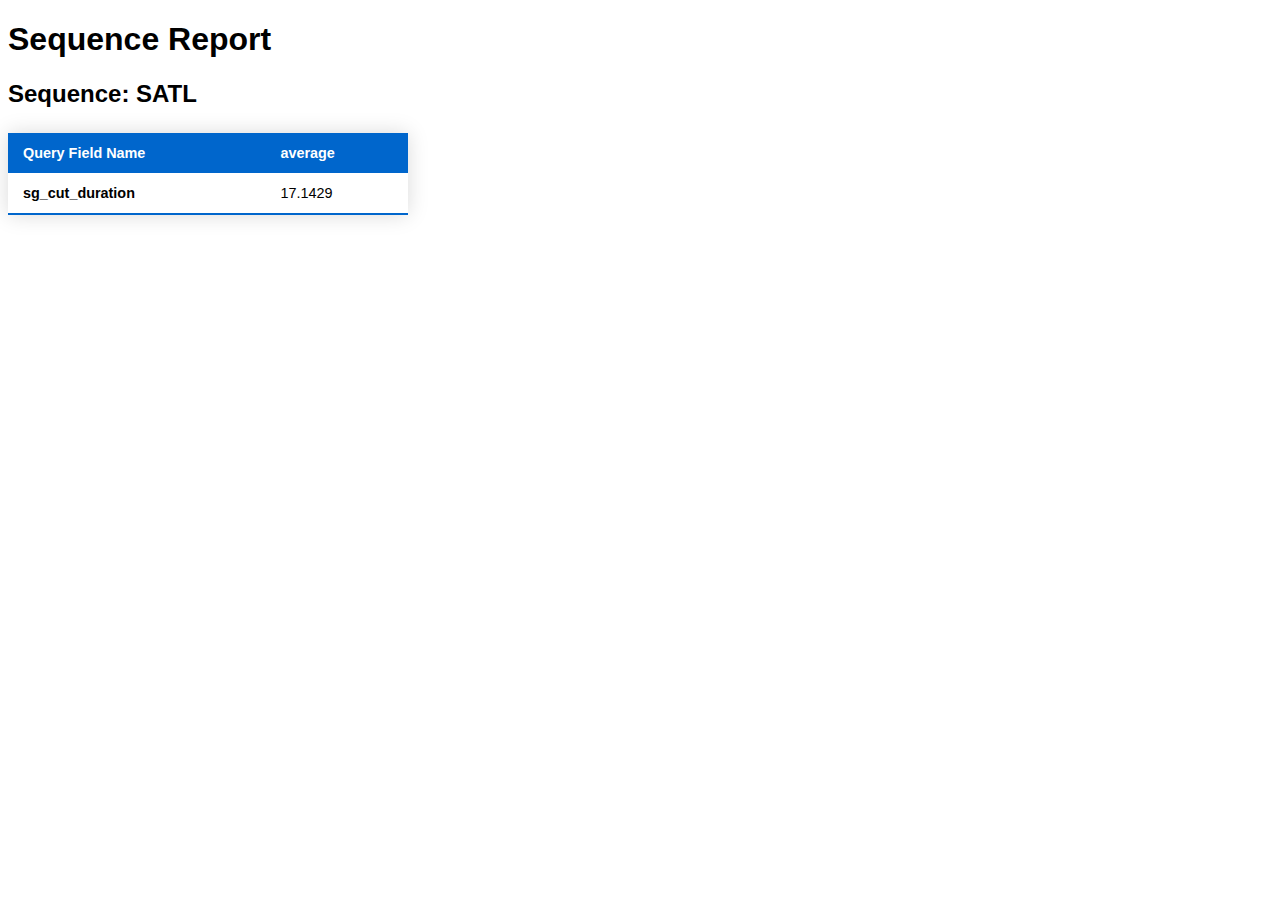
==== output/index.html @ 3bd40f97 "added Jinja2 template and rendered output to html" ====
<!DOCTYPE html>
<html>
<head>
  <title>Sequence Report</title>
  <link rel="stylesheet" type="text/css" href="styles.css">
</head>
<body>

  <h1>Sequence Report</h1>

  

    <h2>Sequence: SATL</h2>

    
      <table class="styled-table">
        <thead>
          <tr>
            <th>Query Field Name</th>
            <th>average</th>
          </tr>
        </thead>
        <tbody>
            <tr>
              <td><strong>sg_cut_duration</strong></td>
              <td>17.1429</td>
            </tr>
        </tbody>
      </table>
      
    
  
</body>
</html>
---- output/styles.css ----
body {
    font-family: sans-serif;
}

.styled-table {
    border-collapse: collapse;
    margin: 25px 0;
    font-size: 0.9em;
    font-family: sans-serif;
    min-width: 400px;
    box-shadow: 0 0 20px rgba(0, 0, 0, 0.15);
}

.styled-table thead tr {
    /* background-color: #009879; */
    background-color: #0066cc;
    color: #ffffff;
    text-align: left;
}

.styled-table th,
.styled-table td {
    padding: 12px 15px;
}

.styled-table tbody tr {
    border-bottom: 1px solid #dddddd;
}

.styled-table tbody tr:nth-of-type(even) {
    background-color: #f3f3f3;
}

.styled-table tbody tr:last-of-type {
    /* border-bottom: 2px solid #009879; */
    border-bottom: 2px solid #0066cc;
}
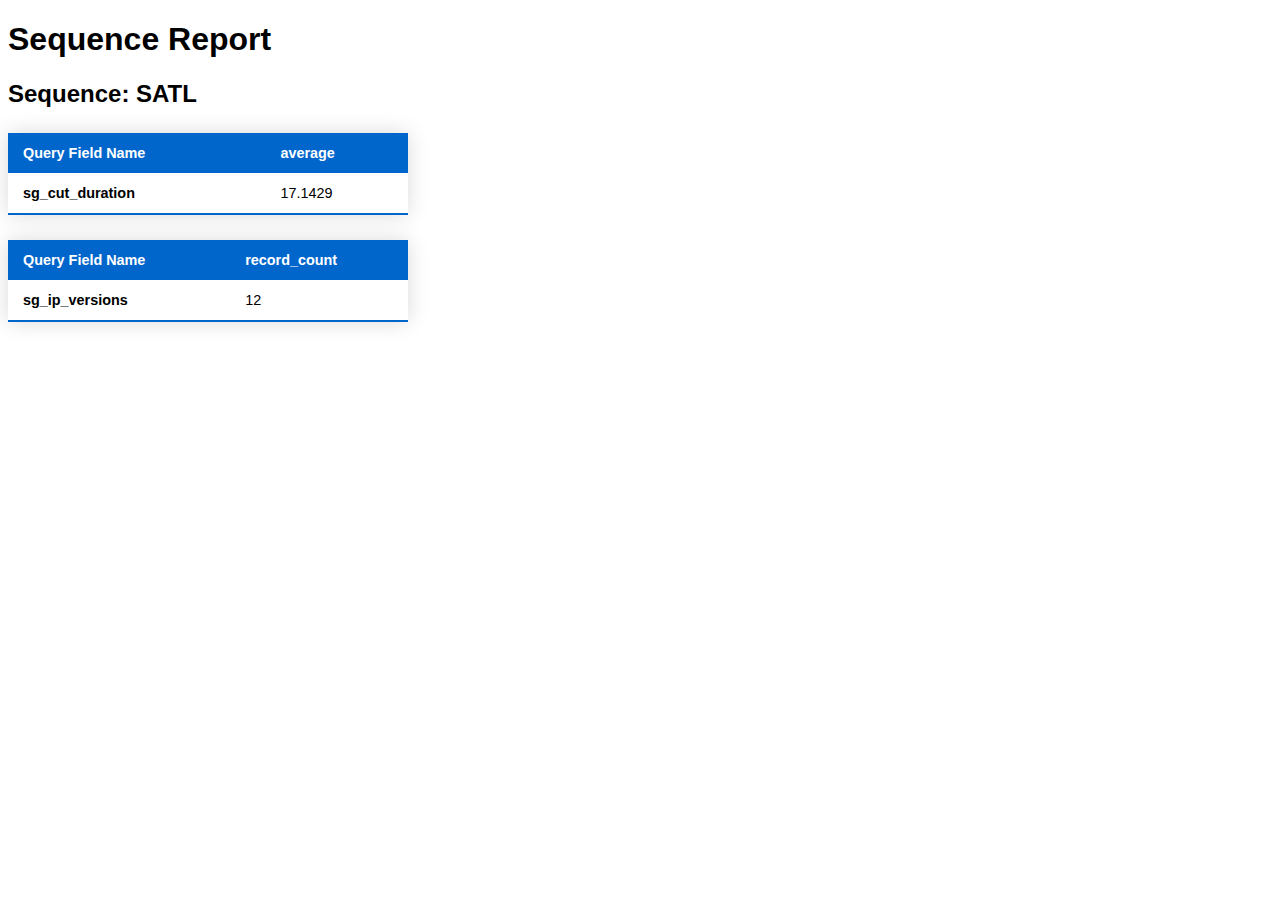
==== commit 9c014020: "fix: set the summary_field value for sg_ip_versions to "id"" ====
--- a/output/index.html
+++ b/output/index.html
@@ -1,4 +1,4 @@
- <!DOCTYPE html>
+<!DOCTYPE html>
 <html>
 <head>
   <title>Sequence Report</title>
@@ -6,11 +6,7 @@
 </head>
 <body>
 
-  <h1>Sequence Report</h1>
-
-  
-
-    <h2>Sequence: SATL</h2>
+  <h1>Sequence Report</h1><h2>Sequence: SATL</h2>
 
     
       <table class="styled-table">
@@ -28,7 +24,20 @@
         </tbody>
       </table>
       
-    
-  
+      <table class="styled-table">
+        <thead>
+          <tr>
+            <th>Query Field Name</th>
+            <th>record_count</th>
+          </tr>
+        </thead>
+        <tbody>
+            <tr>
+              <td><strong>sg_ip_versions</strong></td>
+              <td>12</td>
+            </tr>
+        </tbody>
+      </table>
+      
 </body>
 </html>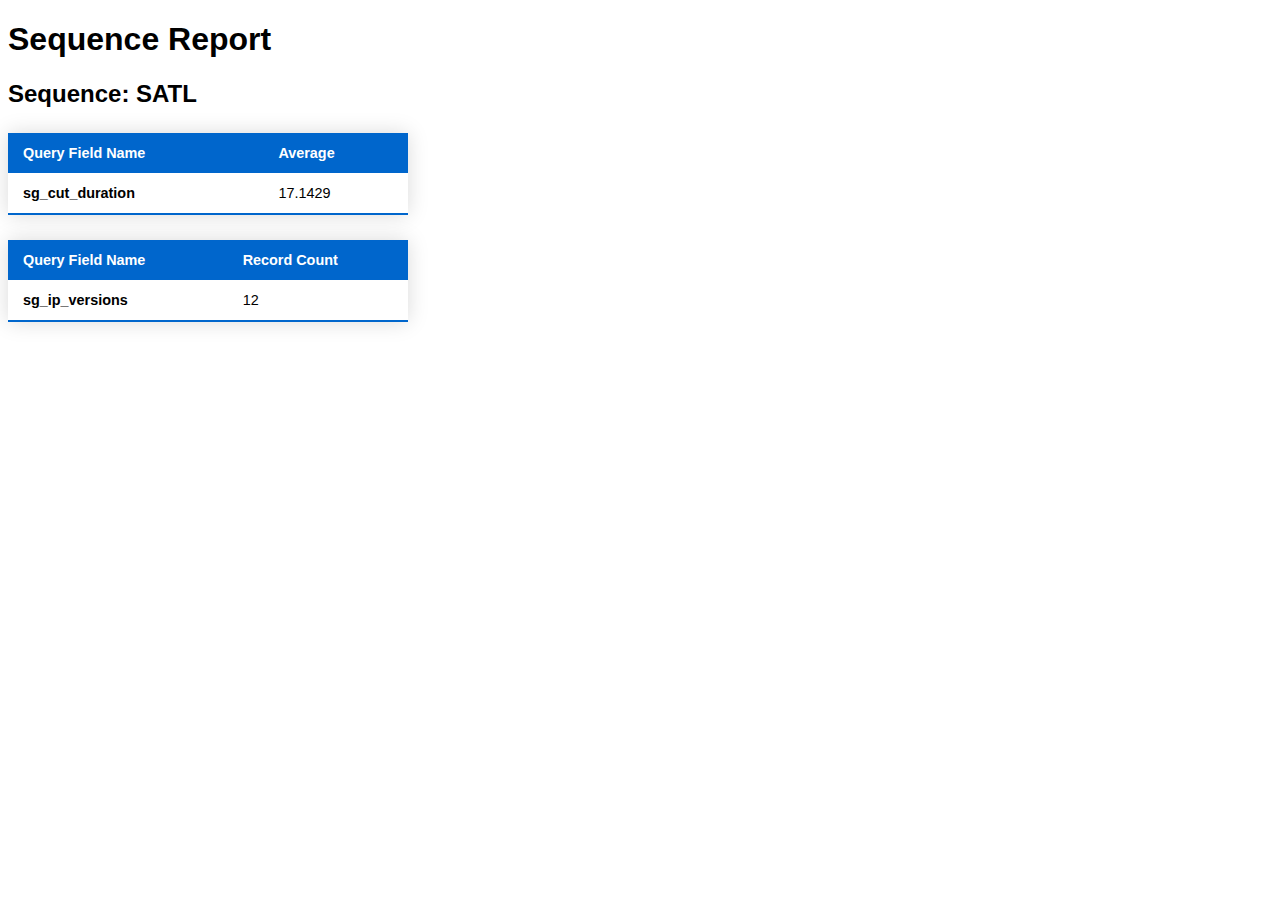
==== commit 534eebd3: "format output" ====
--- a/output/index.html
+++ b/output/index.html
@@ -13,7 +13,7 @@
         <thead>
           <tr>
             <th>Query Field Name</th>
-            <th>average</th>
+            <th>Average</th>
           </tr>
         </thead>
         <tbody>
@@ -28,7 +28,7 @@
         <thead>
           <tr>
             <th>Query Field Name</th>
-            <th>record_count</th>
+            <th>Record Count</th>
           </tr>
         </thead>
         <tbody>
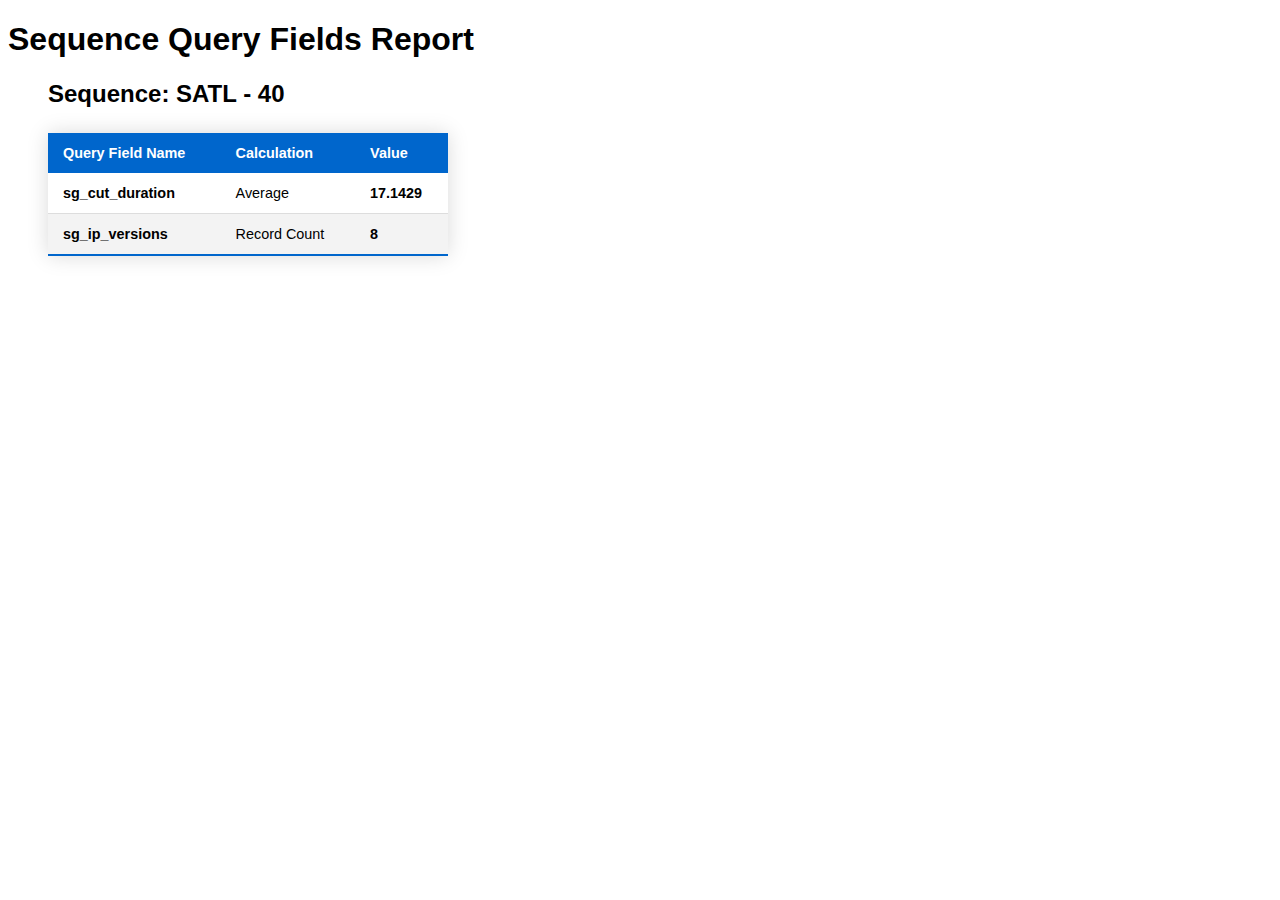
==== commit 982b2331: "more output formatting" ====
--- a/output/index.html
+++ b/output/index.html
@@ -1,43 +1,35 @@
 <!DOCTYPE html>
 <html>
 <head>
-  <title>Sequence Report</title>
+  <title>Sequence Query Fields Report</title>
   <link rel="stylesheet" type="text/css" href="styles.css">
 </head>
 <body>
 
-  <h1>Sequence Report</h1><h2>Sequence: SATL</h2>
+  <h1>Sequence Query Fields Report</h1>
+    <blockquote>
+      <h2>Sequence: SATL - 40</h2>
 
-    
       <table class="styled-table">
         <thead>
           <tr>
             <th>Query Field Name</th>
-            <th>Average</th>
+            <th>Calculation</th>
+            <th>Value</th>
           </tr>
         </thead>
         <tbody>
-            <tr>
+          <tr>
               <td><strong>sg_cut_duration</strong></td>
-              <td>17.1429</td>
+              <td>Average</td>
+              <td><strong>17.1429</strong></td>
+            </tr><tr>
+              <td><strong>sg_ip_versions</strong></td>
+              <td>Record Count</td>
+              <td><strong>8</strong></td>
             </tr>
         </tbody>
       </table>
-      
-      <table class="styled-table">
-        <thead>
-          <tr>
-            <th>Query Field Name</th>
-            <th>Record Count</th>
-          </tr>
-        </thead>
-        <tbody>
-            <tr>
-              <td><strong>sg_ip_versions</strong></td>
-              <td>12</td>
-            </tr>
-        </tbody>
-      </table>
-      
+    </blockquote>
 </body>
 </html>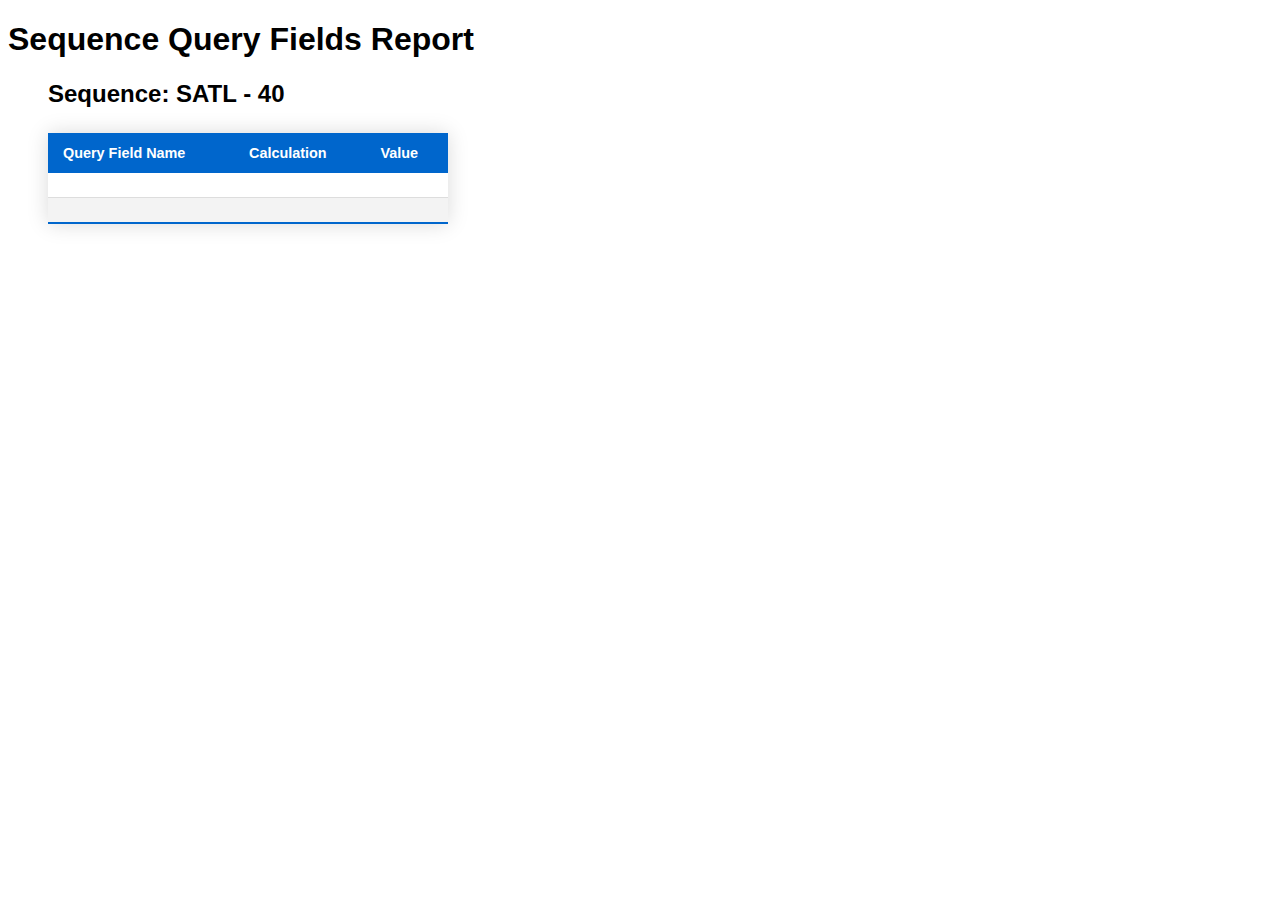
==== commit 92f7a173: "enter recursion!" ====
--- a/output/index.html
+++ b/output/index.html
@@ -20,13 +20,13 @@
         </thead>
         <tbody>
           <tr>
-              <td><strong>sg_cut_duration</strong></td>
-              <td>Average</td>
-              <td><strong>17.1429</strong></td>
+              <td><strong></strong></td>
+              <td></td>
+              <td><strong></strong></td>
             </tr><tr>
-              <td><strong>sg_ip_versions</strong></td>
-              <td>Record Count</td>
-              <td><strong>8</strong></td>
+              <td><strong></strong></td>
+              <td></td>
+              <td><strong></strong></td>
             </tr>
         </tbody>
       </table>
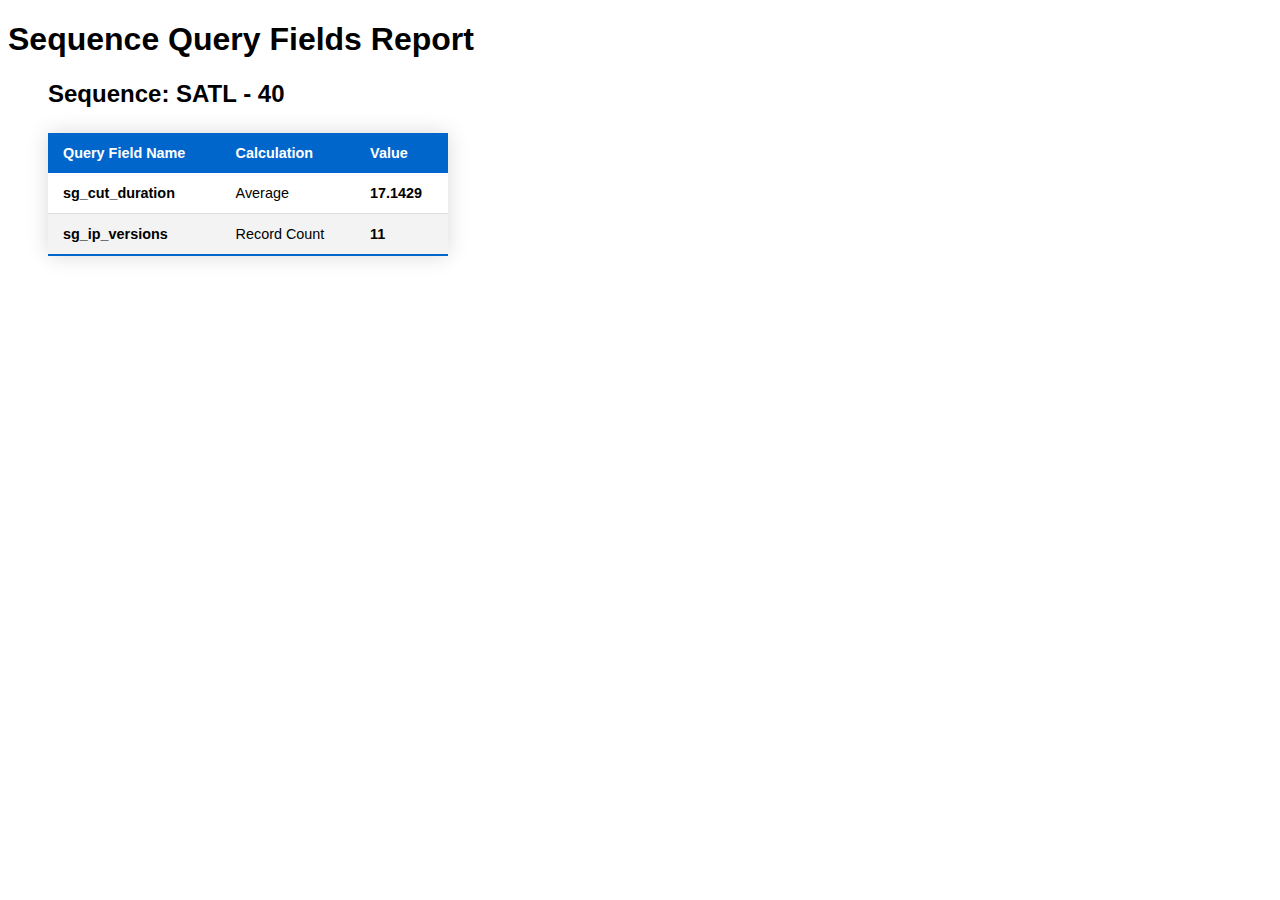
==== commit e3167e21: "update to use recursion, clean up" ====
--- a/output/index.html
+++ b/output/index.html
@@ -20,13 +20,13 @@
         </thead>
         <tbody>
           <tr>
-              <td><strong></strong></td>
-              <td></td>
-              <td><strong></strong></td>
+              <td><strong>sg_cut_duration</strong></td>
+              <td>Average</td>
+              <td><strong>17.1429</strong></td>
             </tr><tr>
-              <td><strong></strong></td>
-              <td></td>
-              <td><strong></strong></td>
+              <td><strong>sg_ip_versions</strong></td>
+              <td>Record Count</td>
+              <td><strong>11</strong></td>
             </tr>
         </tbody>
       </table>
